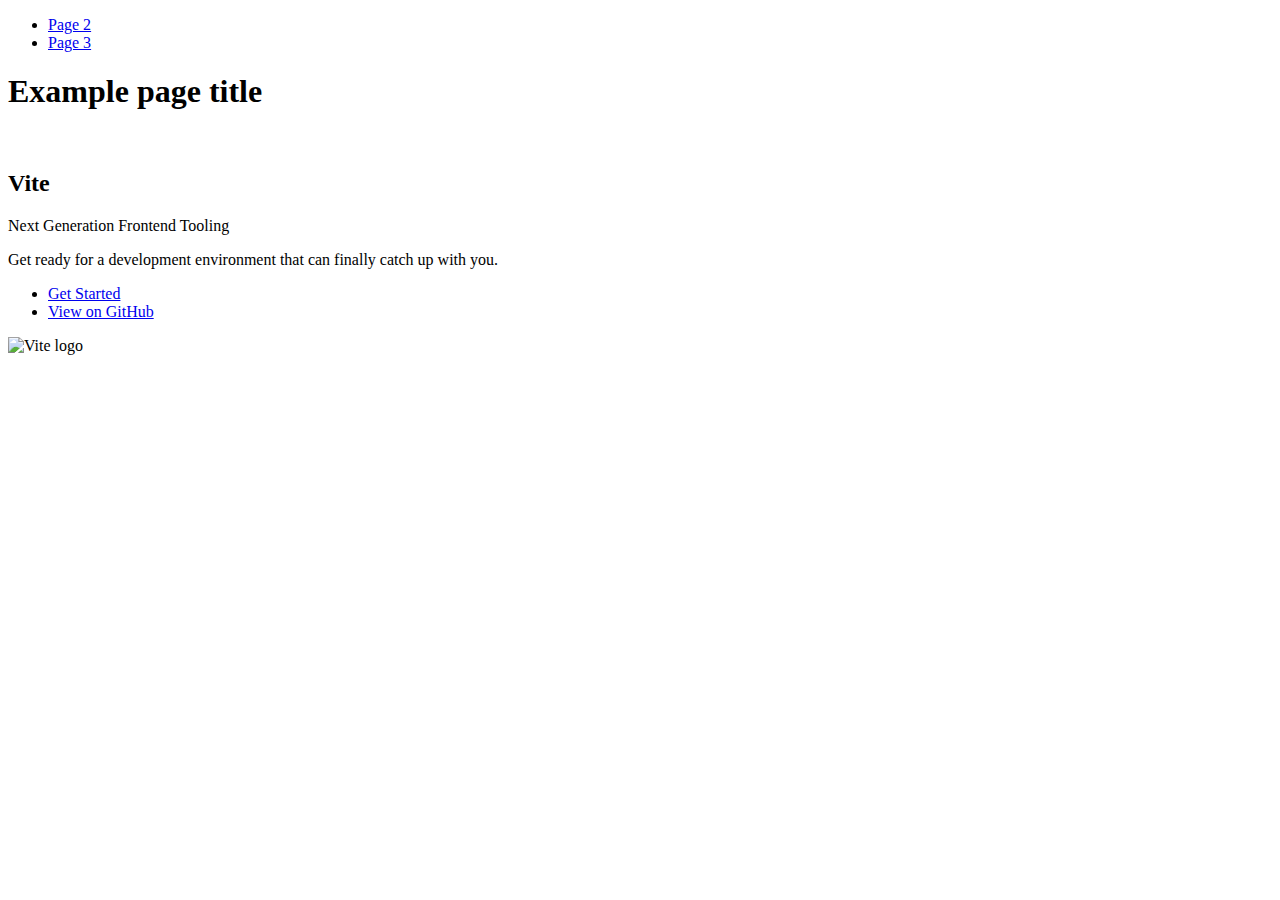
==== index.html @ 3d6d0c7e "Deploying to gh-pages from @ borsuk-toni/goit-js-hw-11@30410ea33bf7fcf57afc35566a25d24d1cac61a2 🚀" ====
<!DOCTYPE html>
<html lang="en">
  <head>
    <meta charset="UTF-8" />
    <link rel="icon" type="image/svg+xml" href="/goit-js-hw-11/favicon.svg" />
    <meta name="viewport" content="width=device-width, initial-scale=1.0" />
    <title>Vanilla App Template</title>
    
    <script type="module" crossorigin src="/goit-js-hw-11/commonHelpers.js"></script>
    <link rel="stylesheet" href="/goit-js-hw-11/assets/index-10c40100.css">
  </head>
  <body>
    <header class="header">
  <nav class="nav">
    <ul class="nav-list">
      <li class="nav-item">
        <a href="./page-2.html" class="nav-link">Page 2</a>
      </li>

      <li class="nav-item">
        <a href="./page-3.html" class="nav-link">Page 3</a>
      </li>
    </ul>
  </nav>
</header>


    <section>
      <h1>Example page title</h1>
      <!-- Path to images as from index.html file -->
      <img src="/goit-js-hw-11/assets/javascript-8dac5379.svg" alt="" />
    </section>

    <!-- Loads the specified .html file -->
    <section class="vite-promo">
  <div class="container">
    <div class="wrapper">
      <h2 class="title">
        <span class="gradient">Vite</span>
      </h2>
      <p class="text">Next Generation Frontend Tooling</p>
      <p class="tagline">
        Get ready for a development environment that can finally catch up with
        you.
      </p>

      <ul class="actions">
        <li class="action">
          <a
            class="link"
            href="https://vitejs.dev/guide/"
            target="_blank"
            rel="noopener noreferrer"
            >Get Started</a
          >
        </li>
        <li class="action">
          <a
            class="link"
            href="https://github.com/vitejs/vite"
            target="_blank"
            rel="noopener noreferrer"
            >View on GitHub</a
          >
        </li>
      </ul>
    </div>

    <div class="thumb">
      <!-- Path to images as from index.html file -->
      <img
        class="pic"
        src="/goit-js-hw-11/assets/vite-logo-51249ca9.png"
        alt="Vite logo"
        width="640"
        height="640"
      />
    </div>
  </div>
</section>


    
  </body>
</html>
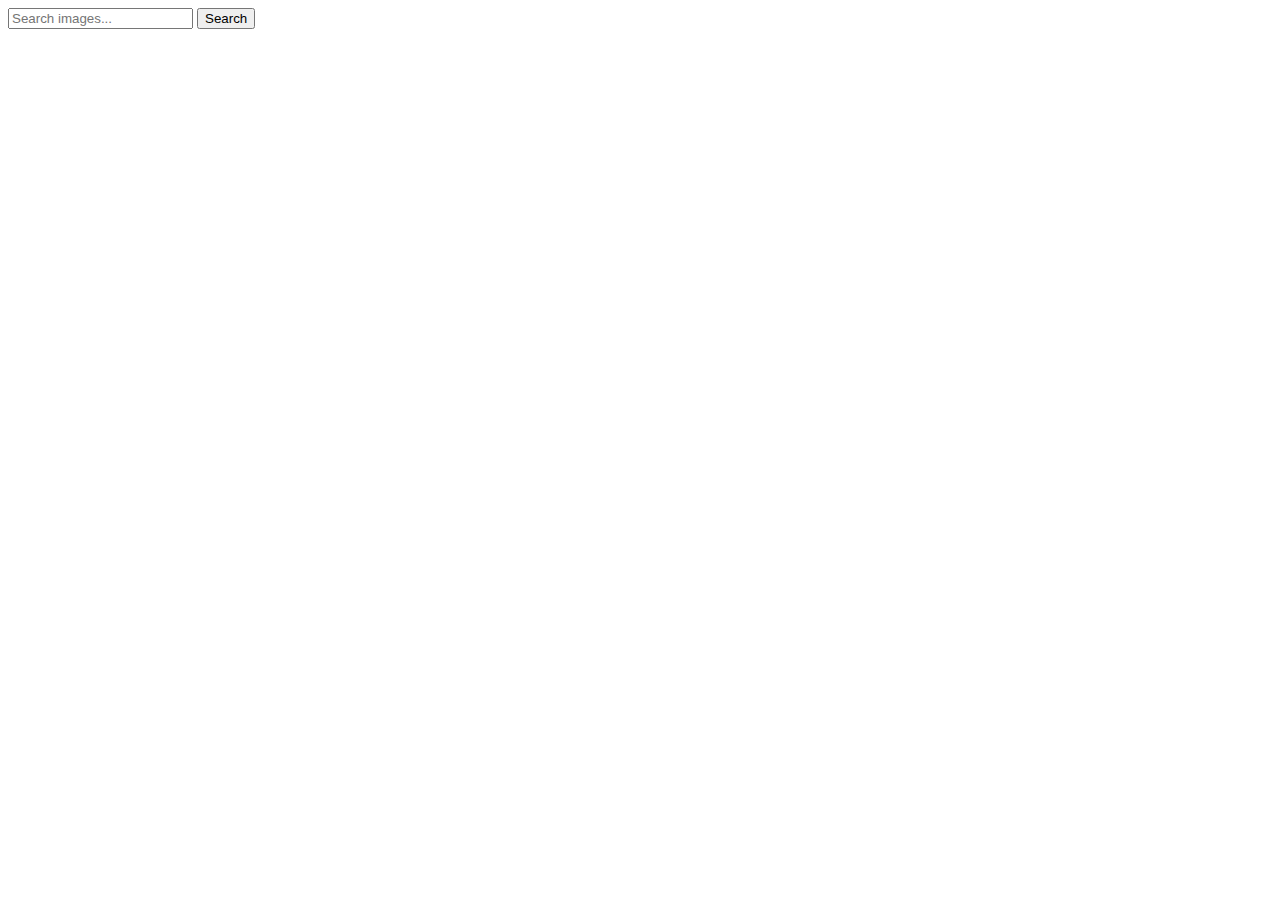
==== commit d0dd644d: "Deploying to gh-pages from @ borsuk-toni/goit-js-hw-11@d7fe7a20070262b8125ad5ed7cec5c751715baa6 🚀" ====
--- a/index.html
+++ b/index.html
@@ -2,83 +2,19 @@
 <html lang="en">
   <head>
     <meta charset="UTF-8" />
-    <link rel="icon" type="image/svg+xml" href="/goit-js-hw-11/favicon.svg" />
     <meta name="viewport" content="width=device-width, initial-scale=1.0" />
-    <title>Vanilla App Template</title>
+    <title>HW 11</title>
     
+    <link rel="preconnect" href="https://fonts.googleapis.com">
+    <link rel="preconnect" href="https://fonts.gstatic.com" crossorigin>
+    <link href="https://fonts.googleapis.com/css2?family=Montserrat&display=swap" rel="stylesheet">
     <script type="module" crossorigin src="/goit-js-hw-11/commonHelpers.js"></script>
-    <link rel="stylesheet" href="/goit-js-hw-11/assets/index-10c40100.css">
+    <link rel="stylesheet" href="/goit-js-hw-11/assets/index-b67c06d6.css">
   </head>
   <body>
-    <header class="header">
-  <nav class="nav">
-    <ul class="nav-list">
-      <li class="nav-item">
-        <a href="./page-2.html" class="nav-link">Page 2</a>
-      </li>
 
-      <li class="nav-item">
-        <a href="./page-3.html" class="nav-link">Page 3</a>
-      </li>
-    </ul>
-  </nav>
-</header>
-
-
-    <section>
-      <h1>Example page title</h1>
-      <!-- Path to images as from index.html file -->
-      <img src="/goit-js-hw-11/assets/javascript-8dac5379.svg" alt="" />
-    </section>
-
-    <!-- Loads the specified .html file -->
-    <section class="vite-promo">
-  <div class="container">
-    <div class="wrapper">
-      <h2 class="title">
-        <span class="gradient">Vite</span>
-      </h2>
-      <p class="text">Next Generation Frontend Tooling</p>
-      <p class="tagline">
-        Get ready for a development environment that can finally catch up with
-        you.
-      </p>
-
-      <ul class="actions">
-        <li class="action">
-          <a
-            class="link"
-            href="https://vitejs.dev/guide/"
-            target="_blank"
-            rel="noopener noreferrer"
-            >Get Started</a
-          >
-        </li>
-        <li class="action">
-          <a
-            class="link"
-            href="https://github.com/vitejs/vite"
-            target="_blank"
-            rel="noopener noreferrer"
-            >View on GitHub</a
-          >
-        </li>
-      </ul>
-    </div>
-
-    <div class="thumb">
-      <!-- Path to images as from index.html file -->
-      <img
-        class="pic"
-        src="/goit-js-hw-11/assets/vite-logo-51249ca9.png"
-        alt="Vite logo"
-        width="640"
-        height="640"
-      />
-    </div>
-  </div>
-</section>
-
+    <input type="text" placeholder="Search images..."/>
+    <button type="button">Search</button>
 
     
   </body>
